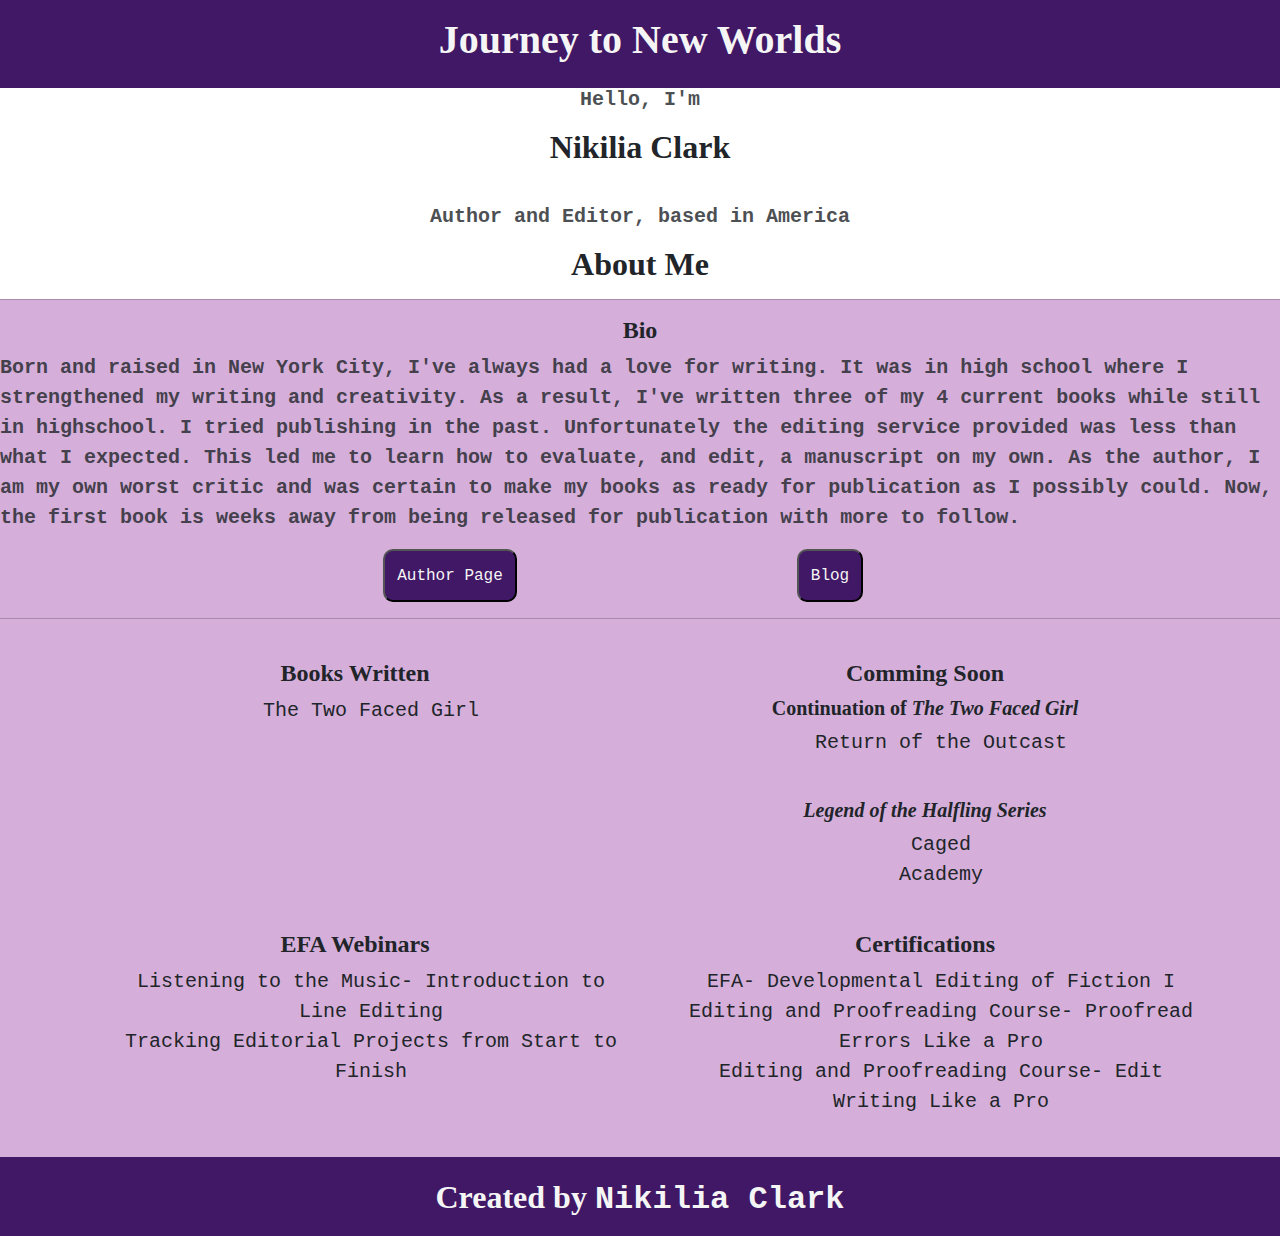
==== Author.html @ fb9a8dc0 "Contact Page added" ====
<!DOCTYPE html>
<html lang="en">
  <head>
    <meta charset="UTF-8" />
    <meta name="viewport" content="width=device-width, initial-scale=1.0" />
    <title>About Page</title>
    <link
      href="https://cdn.jsdelivr.net/npm/bootstrap@5.3.3/dist/css/bootstrap.min.css"
      rel="stylesheet"
      integrity="sha384-QWTKZyjpPEjISv5WaRU9OFeRpok6YctnYmDr5pNlyT2bRjXh0JMhjY6hW+ALEwIH"
      crossorigin="anonymous"
    />
    <script
      src="https://cdn.jsdelivr.net/npm/bootstrap@5.3.3/dist/js/bootstrap.bundle.min.js"
      integrity="sha384-YvpcrYf0tY3lHB60NNkmXc5s9fDVZLESaAA55NDzOxhy9GkcIdslK1eN7N6jIeHz"
      crossorigin="anonymous"
    ></script>
    <link rel="stylesheet" href="styles.css" />
  </head>
  <body>
    <div class="hero">
      <h1>Journey to New Worlds</h1>
    </div>

    <div>
      <h2>
        <div><p>Hello, I'm</p></div>
        <div>Nikilia Clark</div>
        <br />
        <p>Author and Editor, based in America</p>
      </h2>
    </div>
    <h2>About Me</h2>

    <div class="color">
      <hr />
      <h4>Bio</h4>
      <p>
        Born and raised in New York City, I've always had a love for writing. It
        was in high school where I strengthened my writing and creativity. As a
        result, I've written three of my 4 current books while still in
        highschool. I tried publishing in the past. Unfortunately the editing
        service provided was less than what I expected. This led me to learn how
        to evaluate, and edit, a manuscript on my own. As the author, I am my
        own worst critic and was certain to make my books as ready for
        publication as I possibly could. Now, the first book is weeks away from
        being released for publication with more to follow.
      </p>

 <div class="container text-center">
            <div class="row justify">
              <div class="col-4">
                <button><a href="">Author Page</a></button>
              </div>
              <div class="col-4">
                <button><a href="">Blog</a></button>
              </div>
            </div>
          </div>
          <hr>
<br>
<div class="container text-center">
              <div class="row">
          <div class="col-6">
            <h4>Books Written</h4>
            <ul>
              <li>The Two Faced Girl</li>
            </ul>
          </div>
          <div class="col-6">
            <h4>Comming Soon</h4>

       
              <h5>Continuation of <em>The Two Faced Girl</em></h5>
              <ul>
                <li>Return of the Outcast</li>
              </ul>
          
            <br />
       
              <h5><em>Legend of the Halfling Series</em></h5>
              <ul>
                <li>Caged</li>
                <li>Academy</li>
              </ul>
           
          </div>
</div></div>
<br>

<div class="container text-center">
        <div class="row">
          <div class="col-6">
            <h4>EFA Webinars</h4>
            <ul>
              <li>Listening to the Music- Introduction to Line Editing</li>
              <li>Tracking Editorial Projects from Start to Finish</li>
            </ul>
          </div>
          <div class="col-6">
            <h4>Certifications</h4>
            <ul>
              <li>EFA- Developmental Editing of Fiction I</li>
              <li>
                Editing and Proofreading Course- Proofread Errors Like a Pro
              </li>
              <li>Editing and Proofreading Course- Edit Writing Like a Pro</li>
            </ul>
          </div>
        </div>

          <br />

         
        </div>
      </div>
    </div>
  <div class="hero">
      <footer>Created by <a href="">Nikilia Clark</a></footer>
    </div>

  </body>
</html>
---- styles.css ----
:root {
  --padding: 16px;
  --color: whitesmoke;
  --primary-color: rgb(64, 24, 102);
  --default-font-family: monospace;
}

.hero {
  max-width: 100%;
  background-color: var(--primary-color);
  color: var(--color);
  text-decoration: none;
  padding: var(--padding);
  font-family: "Playfair", serif;
  margin: 0px auto;
}

.color {
  max-width: 100%;
  background-color: rgb(213, 175, 218);
}

a {
  color: var(--color);
  text-decoration: none;
  font-family: var(--default-font-family);
}

li {
  list-style: none;
  font-family: var(--default-font-family);
  font-size: 20px;
}

h1,
h2,
h3,
h4,
h5 {
  font-family: "Playfair", serif;
  text-align: center;
  font-weight: 700;
}

p,
summary {
  font-family: var(--default-font-family);
  font-weight: bold;
  font-size: 20px;
  opacity: 0.8;
}

button {
  display: block;
  margin: 0 auto;
  padding: 12px;
  border-radius: 10px;
  background-color: var(--primary-color);
}

footer {
  font-family: "Playfair", serif;
  text-align: center;
  font-size: 32px;
  font-weight: bold;
}

@media (max-width: 550px) {
  .col-4,
  .col-6 {
    width: 500px;
    padding-bottom: 50px;
  }

  h4 {
    text-decoration: underline;
  }
}

.justify {
  display: flexbox;
  justify-content: center;
}
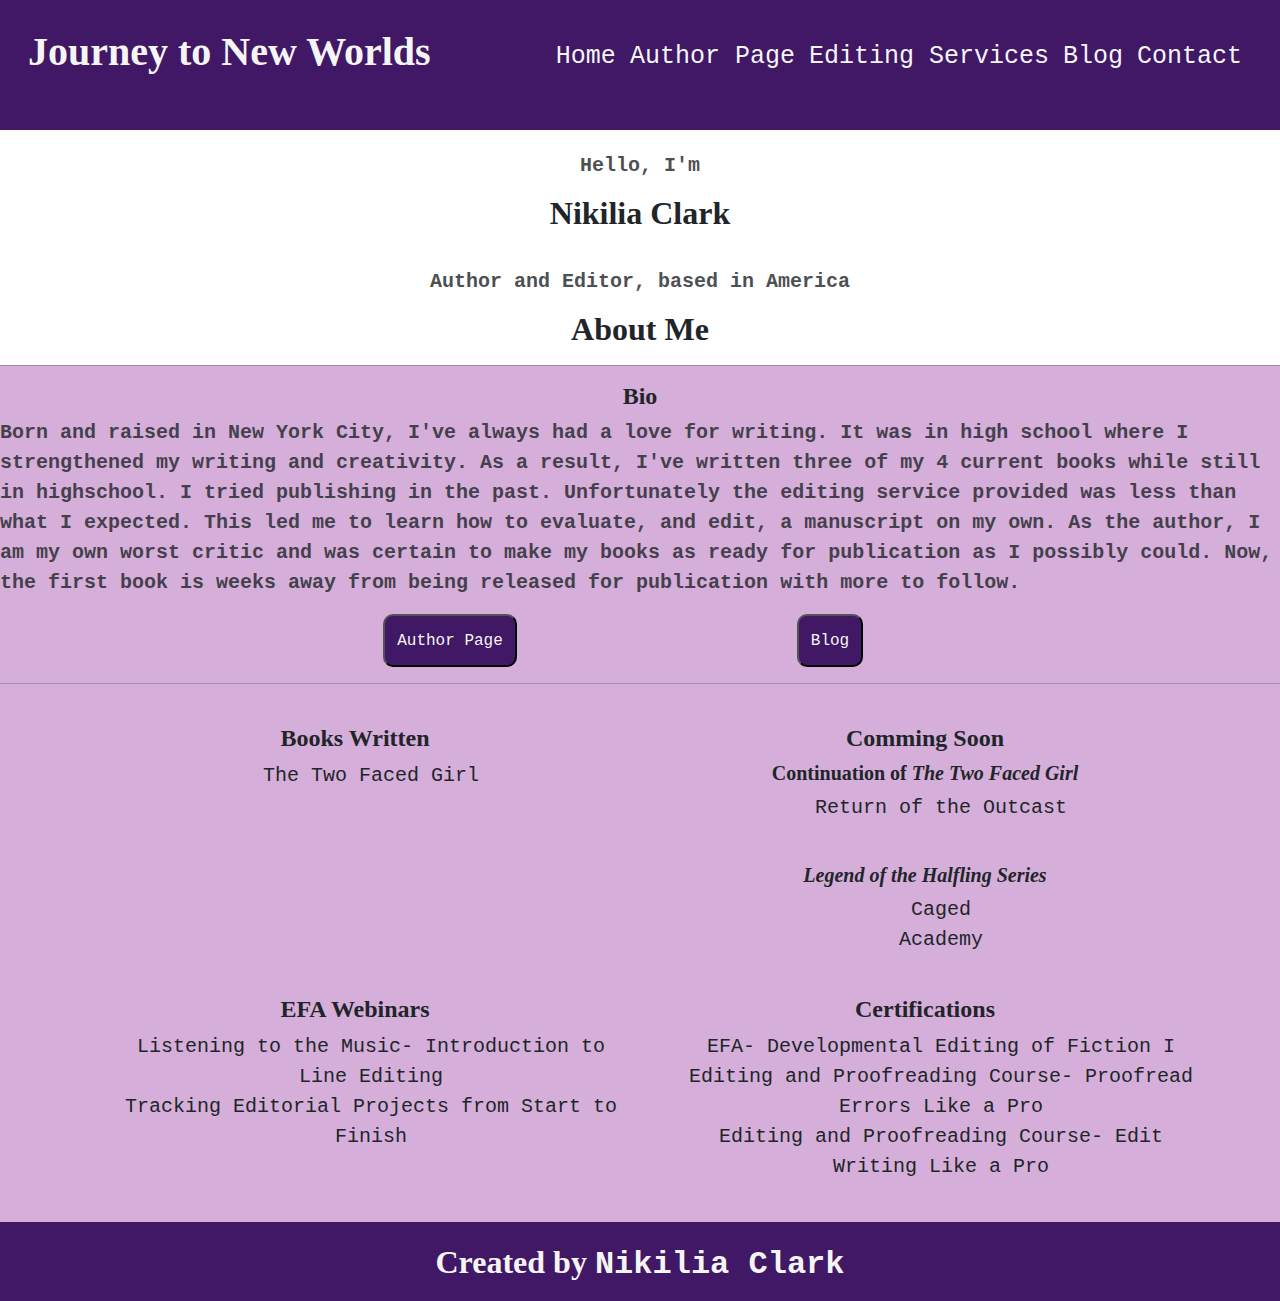
==== commit f35de894: "Navigation Bar Added" ====
--- a/Author.html
+++ b/Author.html
@@ -18,9 +18,26 @@
     <link rel="stylesheet" href="styles.css" />
   </head>
   <body>
-    <div class="hero">
-      <h1>Journey to New Worlds</h1>
+   <div class="hero">
+      <nav class="d-flex justify-content-between">
+        <h1>Journey to New Worlds</h1>
+        <div class="menu-toggle" id="mobile-menu">
+          <span class="bar"></span>
+          <span class="bar"></span>
+          <span class="bar"></span>
+          <span class="bar"></span>
+        </div>
+
+        <ul class="nav-links">
+          <li class="links"><a href="index.html">Home</a></li>
+          <li class="links"><a href="Author.html">Author Page</a></li>
+          <li class="links"><a href="Services.html">Editing Services</a></li>
+          <li class="links"><a href="">Blog</a></li>
+          <li class="links"><a href="Contact.html">Contact</a></li>
+        </ul>
+      </nav>
     </div>
+    <br />
 
     <div>
       <h2>
@@ -118,6 +135,13 @@
   <div class="hero">
       <footer>Created by <a href="">Nikilia Clark</a></footer>
     </div>
+  <script>
+      let mobileMenu = document.getElementById("mobile-menu");
+      let navLinks = document.querySelector(".nav-links");
 
+      mobileMenu.addEventListener("click", () => {
+        navLinks.classList.toggle("active");
+      });
+    </script>
   </body>
 </html>
--- a/styles.css
+++ b/styles.css
@@ -13,6 +13,33 @@
   padding: var(--padding);
   font-family: "Playfair", serif;
   margin: 0px auto;
+}
+
+nav {
+  padding: 12px;
+}
+
+.nav-links {
+  display: inline-flex;
+  padding: 3px;
+}
+
+.links {
+  display: inline;
+  padding: 7px;
+  text-align: center;
+  font-size: 25px;
+}
+
+.menu-toggle {
+  display: none;
+  flex-direction: column;
+}
+.menu-toggle .bar {
+  width: 50px;
+  height: 5px;
+  margin: 3px 0;
+  background-color: var(--color);
 }
 
 .color {
@@ -64,6 +91,48 @@
   font-size: 32px;
   font-weight: bold;
 }
+.text {
+  padding: 12px;
+  width: 500px;
+  border-radius: 10px;
+  text-align: center;
+  font-weight: 600;
+  font-size: 20px;
+}
+
+textarea {
+  padding: 12px;
+  width: 750px;
+  min-height: 400px;
+  border-radius: 10px;
+  text-align: center;
+  font-weight: 600;
+  font-size: 20px;
+}
+
+.justify {
+  display: flexbox;
+  justify-content: center;
+}
+
+@media (max-width: 750px) {
+  .text {
+    max-width: 250px;
+    padding: 12px;
+    border-radius: 10px;
+    text-align: center;
+  }
+
+  textarea {
+    padding: 12px;
+    width: 500px;
+    min-height: 400px;
+    border-radius: 10px;
+    text-align: center;
+    font-weight: 600;
+    font-size: 20px;
+  }
+}
 
 @media (max-width: 550px) {
   .col-4,
@@ -76,8 +145,3 @@
     text-decoration: underline;
   }
 }
-
-.justify {
-  display: flexbox;
-  justify-content: center;
-}
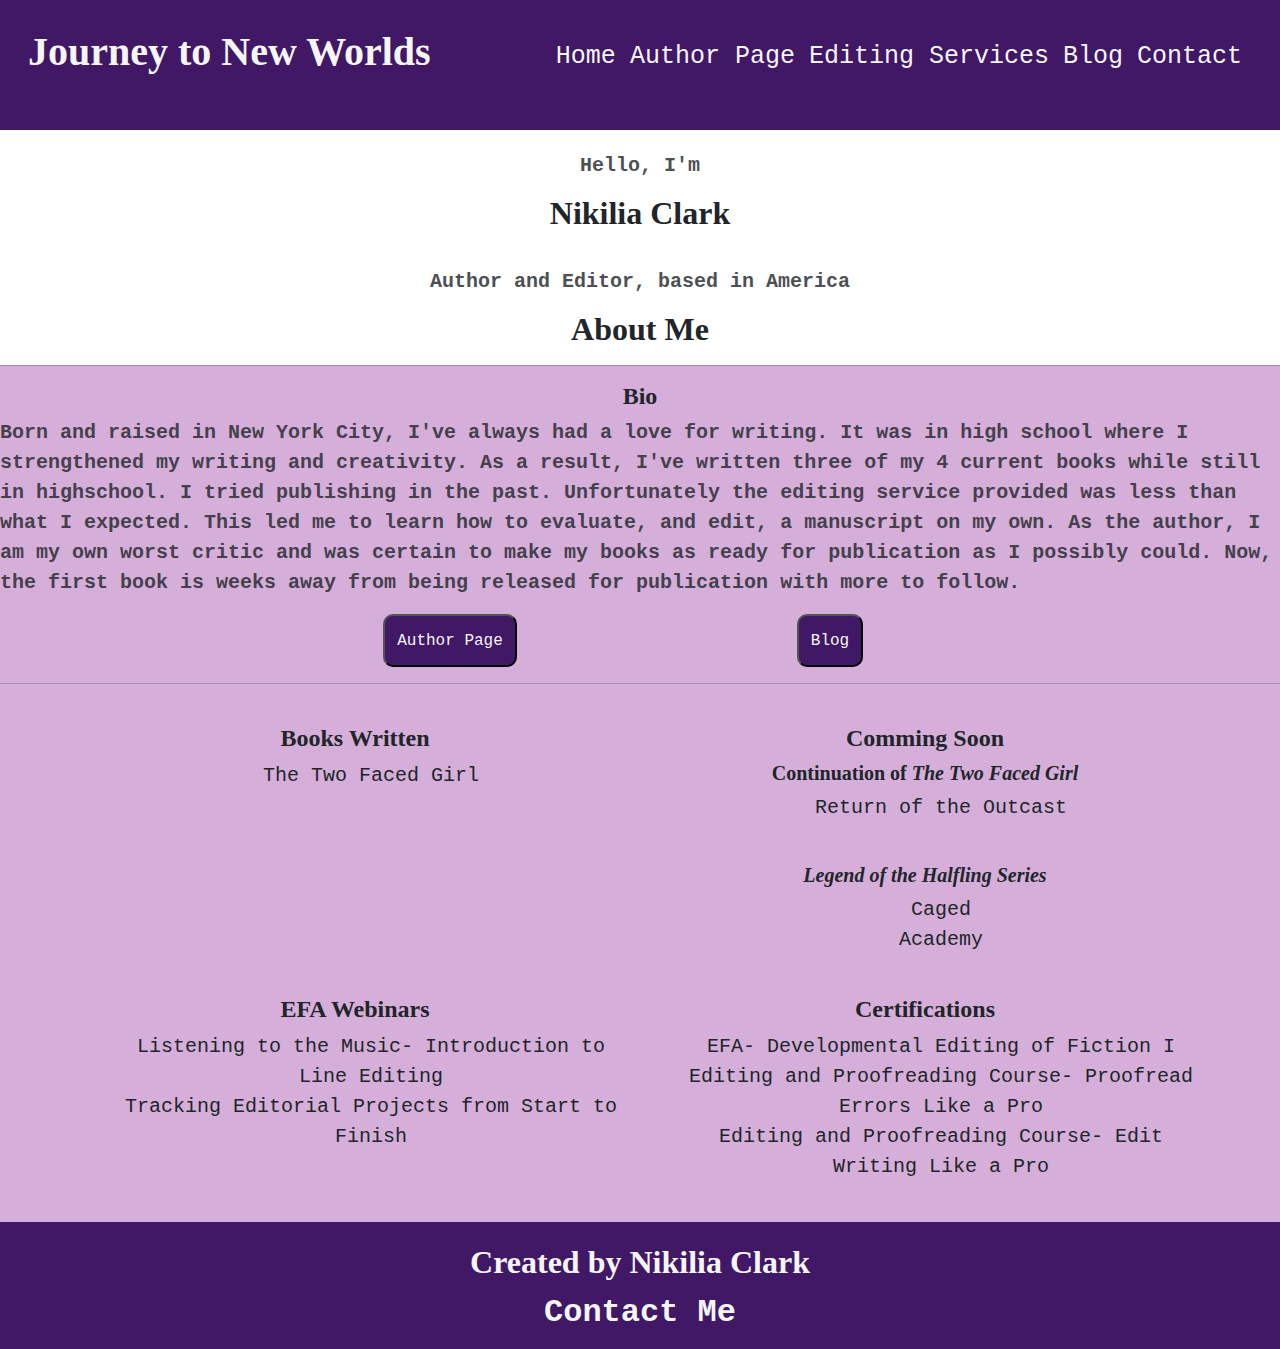
==== commit 4215206d: "Footer Update" ====
--- a/Author.html
+++ b/Author.html
@@ -133,7 +133,11 @@
       </div>
     </div>
   <div class="hero">
-      <footer>Created by <a href="">Nikilia Clark</a></footer>
+      <footer>
+        Created by Nikilia Clark</a>
+        <br />
+        <a href="Contact.html">Contact Me</a>
+      </footer>
     </div>
   <script>
       let mobileMenu = document.getElementById("mobile-menu");
--- a/styles.css
+++ b/styles.css
@@ -116,6 +116,28 @@
 }
 
 @media (max-width: 750px) {
+  .menu-toggle {
+    display: flex;
+  }
+
+  .nav-links {
+    display: none;
+    flex-direction: column;
+    width: 100%;
+    position: absolute;
+    top: 75px;
+    left: 0px;
+    background-color: var(--primary-color);
+  }
+
+  .nav-links .links {
+    text-align: center;
+  }
+
+  .active {
+    display: flex;
+  }
+
   .text {
     max-width: 250px;
     padding: 12px;
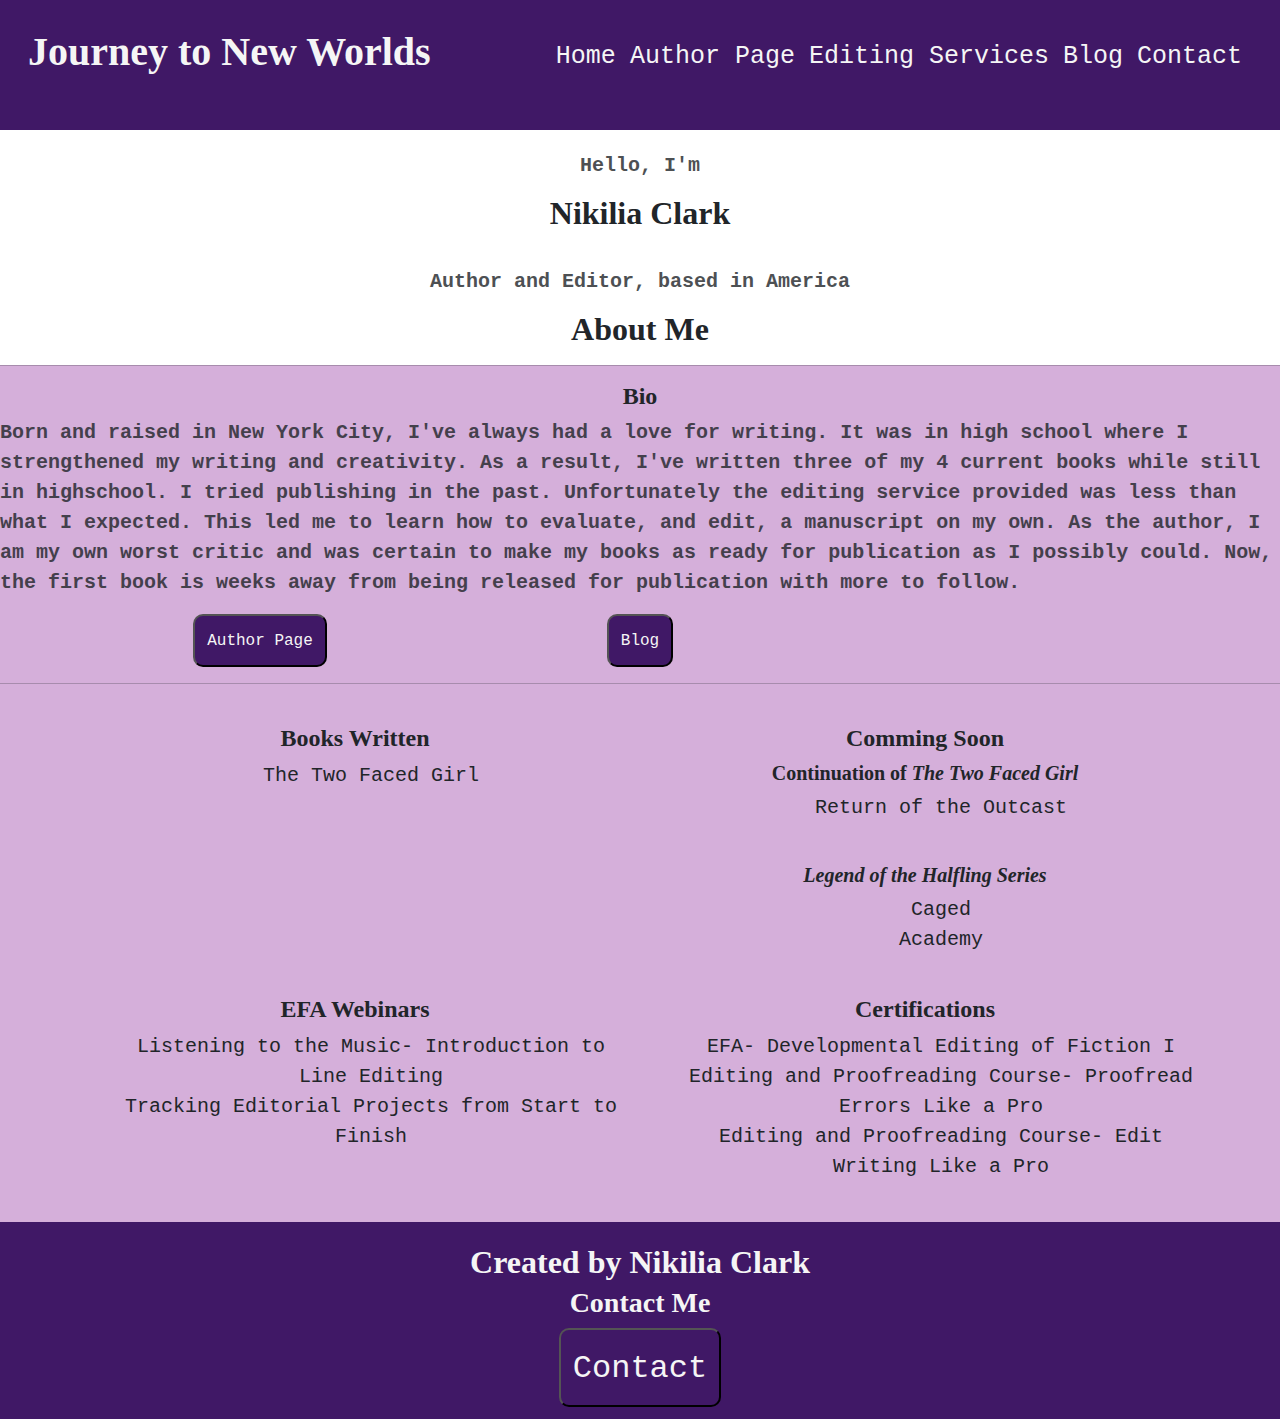
==== commit 7a57ffd5: "Footer Update" ====
--- a/Author.html
+++ b/Author.html
@@ -132,11 +132,14 @@
         </div>
       </div>
     </div>
-  <div class="hero">
+    <div class="hero">
       <footer>
         Created by Nikilia Clark</a>
         <br />
-        <a href="Contact.html">Contact Me</a>
+       <div class="contact-me">
+        <h3>Contact Me</h3>
+        <button><a href="Contact.html">Contact </a></button>
+      </div>
       </footer>
     </div>
   <script>
--- a/styles.css
+++ b/styles.css
@@ -110,9 +110,10 @@
   font-size: 20px;
 }
 
-.justify {
-  display: flexbox;
-  justify-content: center;
+.contact-me {
+  margin: 0px auto;
+  display: block;
+  max-width: 450px;
 }
 
 @media (max-width: 750px) {
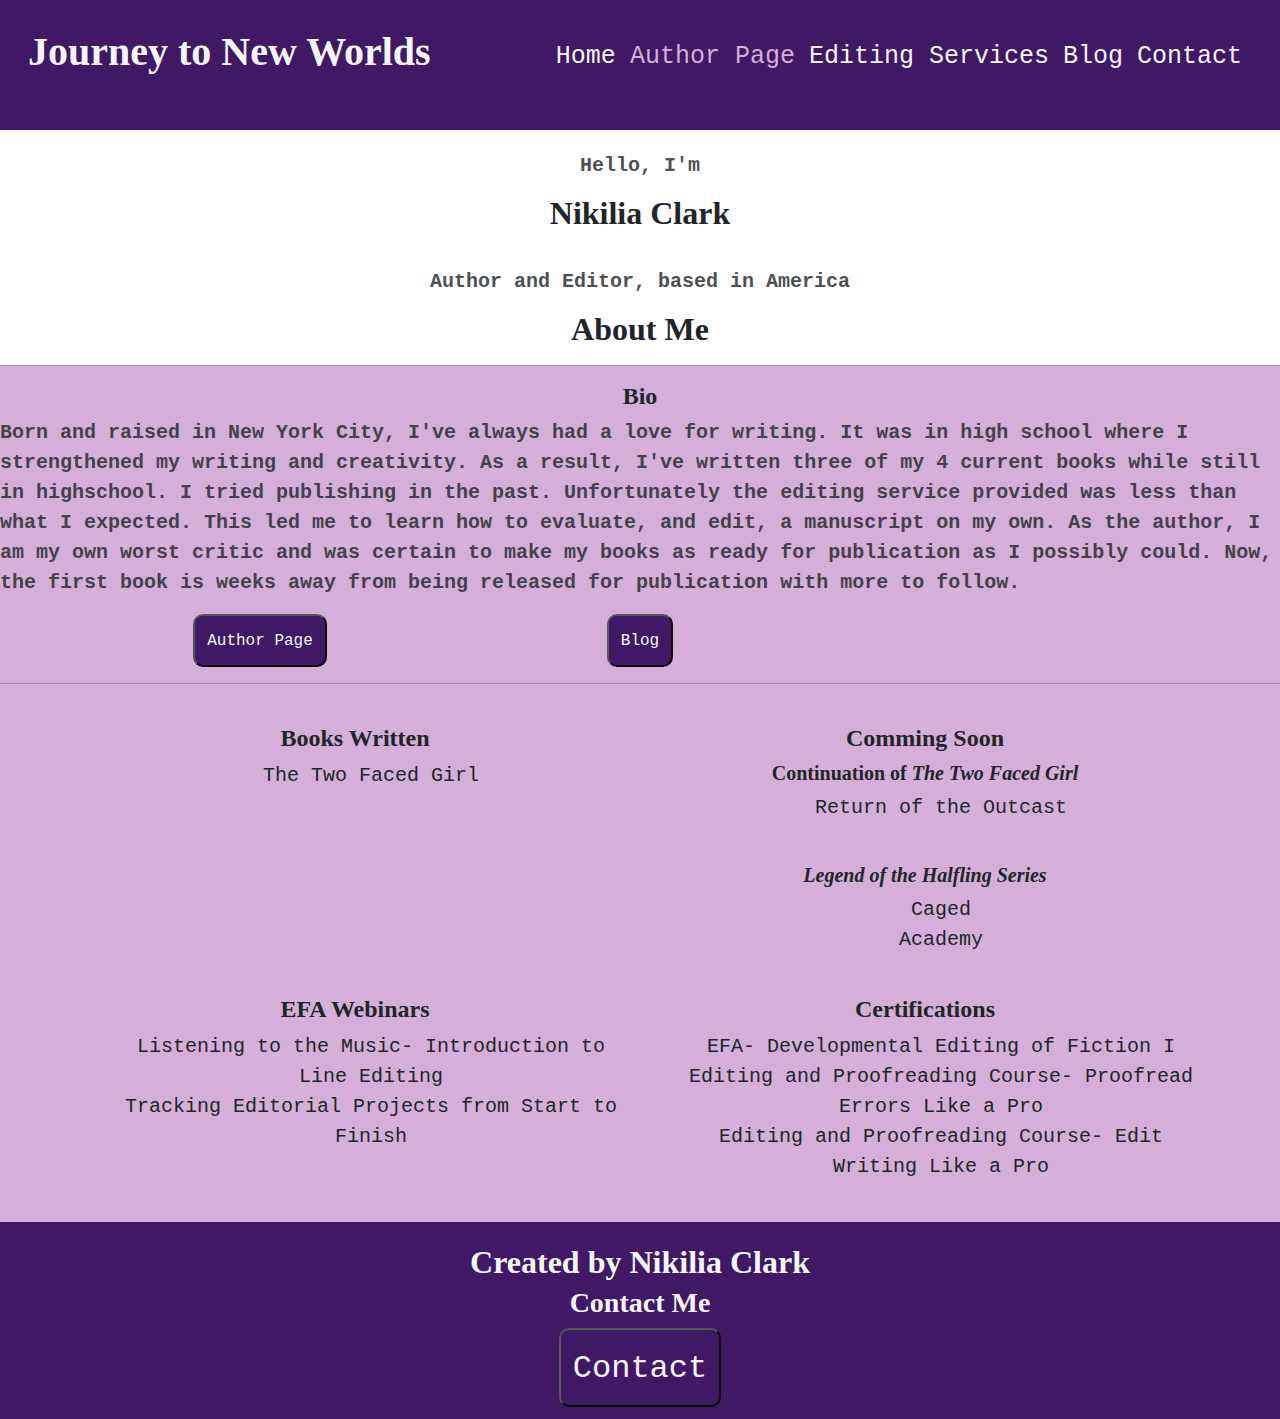
==== commit 9a7df112: "SEO Friendly" ====
--- a/Author.html
+++ b/Author.html
@@ -3,6 +3,7 @@
   <head>
     <meta charset="UTF-8" />
     <meta name="viewport" content="width=device-width, initial-scale=1.0" />
+        <meta name="description" content="Nikilia is a Author, Freelance Editor, and Front-End Developer based in America.">
     <title>About Page</title>
     <link
       href="https://cdn.jsdelivr.net/npm/bootstrap@5.3.3/dist/css/bootstrap.min.css"
@@ -29,11 +30,11 @@
         </div>
 
         <ul class="nav-links">
-          <li class="links"><a href="index.html">Home</a></li>
-          <li class="links"><a href="Author.html">Author Page</a></li>
-          <li class="links"><a href="Services.html">Editing Services</a></li>
-          <li class="links"><a href="">Blog</a></li>
-          <li class="links"><a href="Contact.html">Contact</a></li>
+    <li class="links "><a href="/"title="Home Page">Home</a></li>
+          <li class="links"><a href="/Author.html"  class= "active" title="Nikilia's Author Page">Author Page</a></li>
+          <li class="links"><a href="/Services.html" title="Nikilia' s Offered Services">Editing Services</a></li>
+          <li class="links"><a href="" title="Nikilia's Author Blog">Blog</a></li>
+          <li class="links"><a href="/Contact.html" title="Contact Nikilia">Contact</a></li>
         </ul>
       </nav>
     </div>
@@ -138,7 +139,7 @@
         <br />
        <div class="contact-me">
         <h3>Contact Me</h3>
-        <button><a href="Contact.html">Contact </a></button>
+        <button><a href="/Contact.html">Contact </a></button>
       </div>
       </footer>
     </div>
@@ -147,7 +148,7 @@
       let navLinks = document.querySelector(".nav-links");
 
       mobileMenu.addEventListener("click", () => {
-        navLinks.classList.toggle("active");
+        navLinks.classList.toggle("activate");
       });
     </script>
   </body>
--- a/styles.css
+++ b/styles.css
@@ -22,6 +22,10 @@
 .nav-links {
   display: inline-flex;
   padding: 3px;
+}
+
+.active {
+  color: rgb(213, 175, 218);
 }
 
 .links {
@@ -135,7 +139,7 @@
     text-align: center;
   }
 
-  .active {
+  .activate {
     display: flex;
   }
 
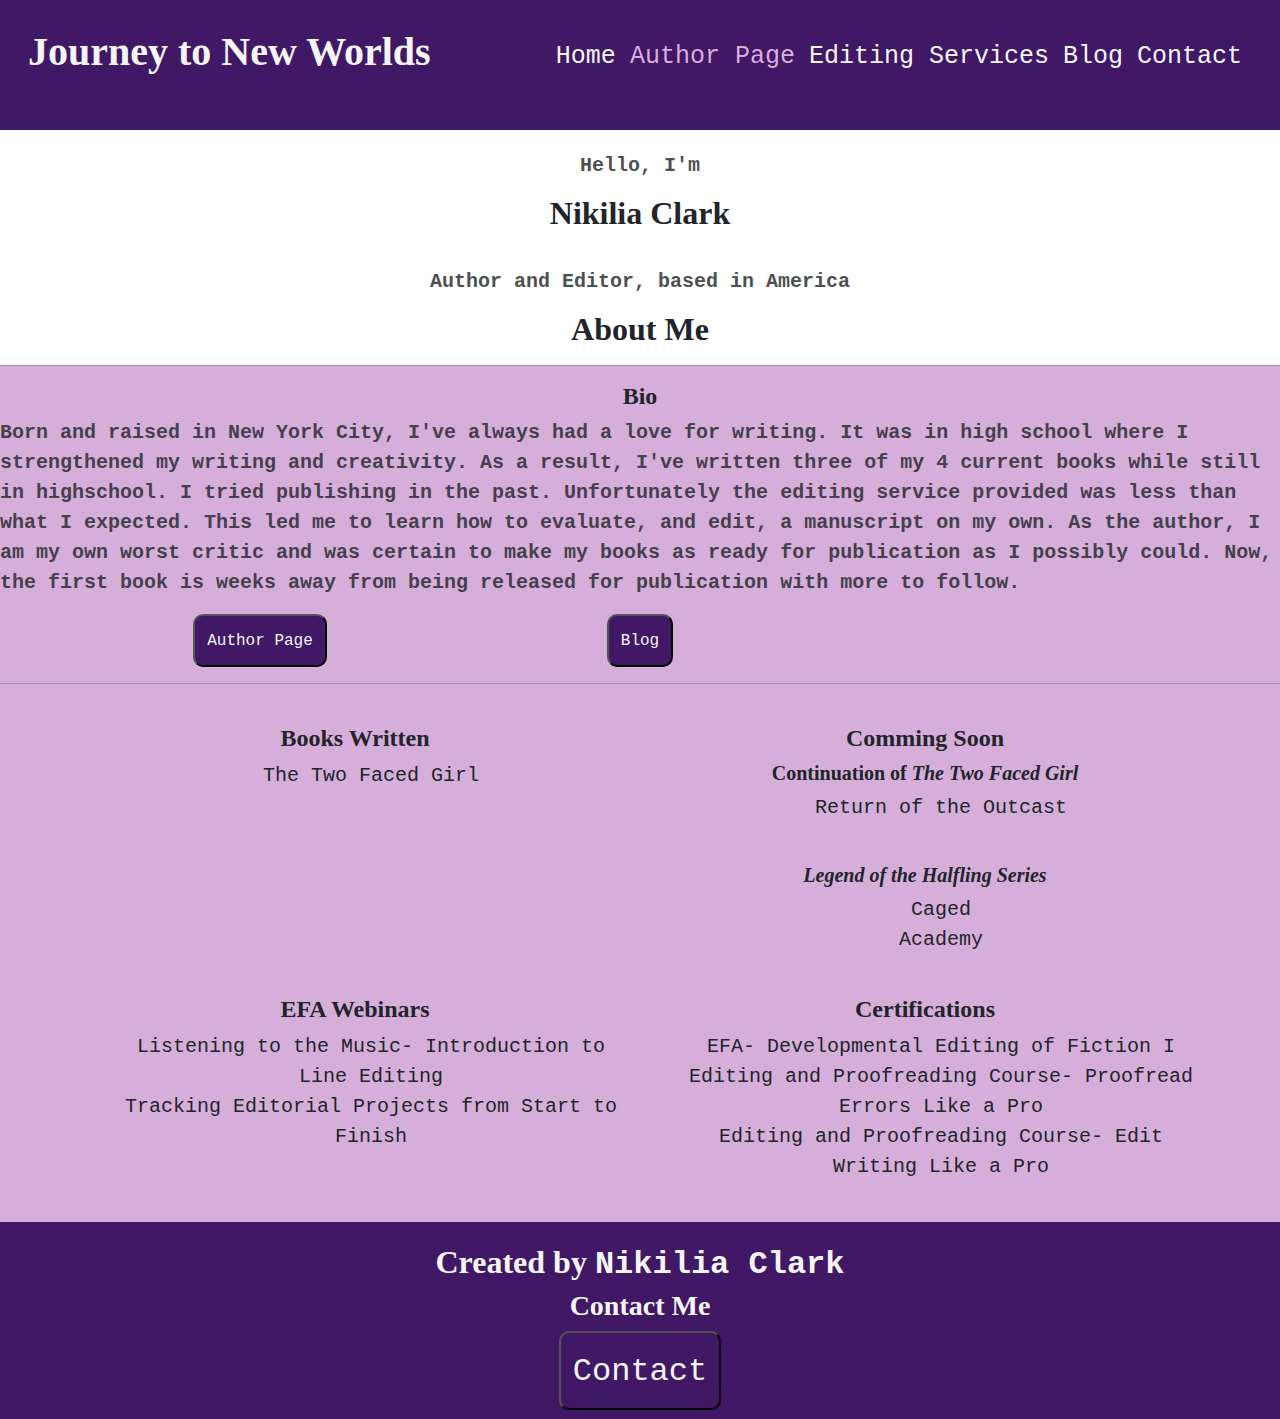
==== commit cda40bfe: "GitHub added" ====
--- a/Author.html
+++ b/Author.html
@@ -135,7 +135,7 @@
     </div>
     <div class="hero">
       <footer>
-        Created by Nikilia Clark</a>
+        Created by <a href="https://github.com/Niki-Nicoli">Nikilia Clark</a>
         <br />
        <div class="contact-me">
         <h3>Contact Me</h3>
